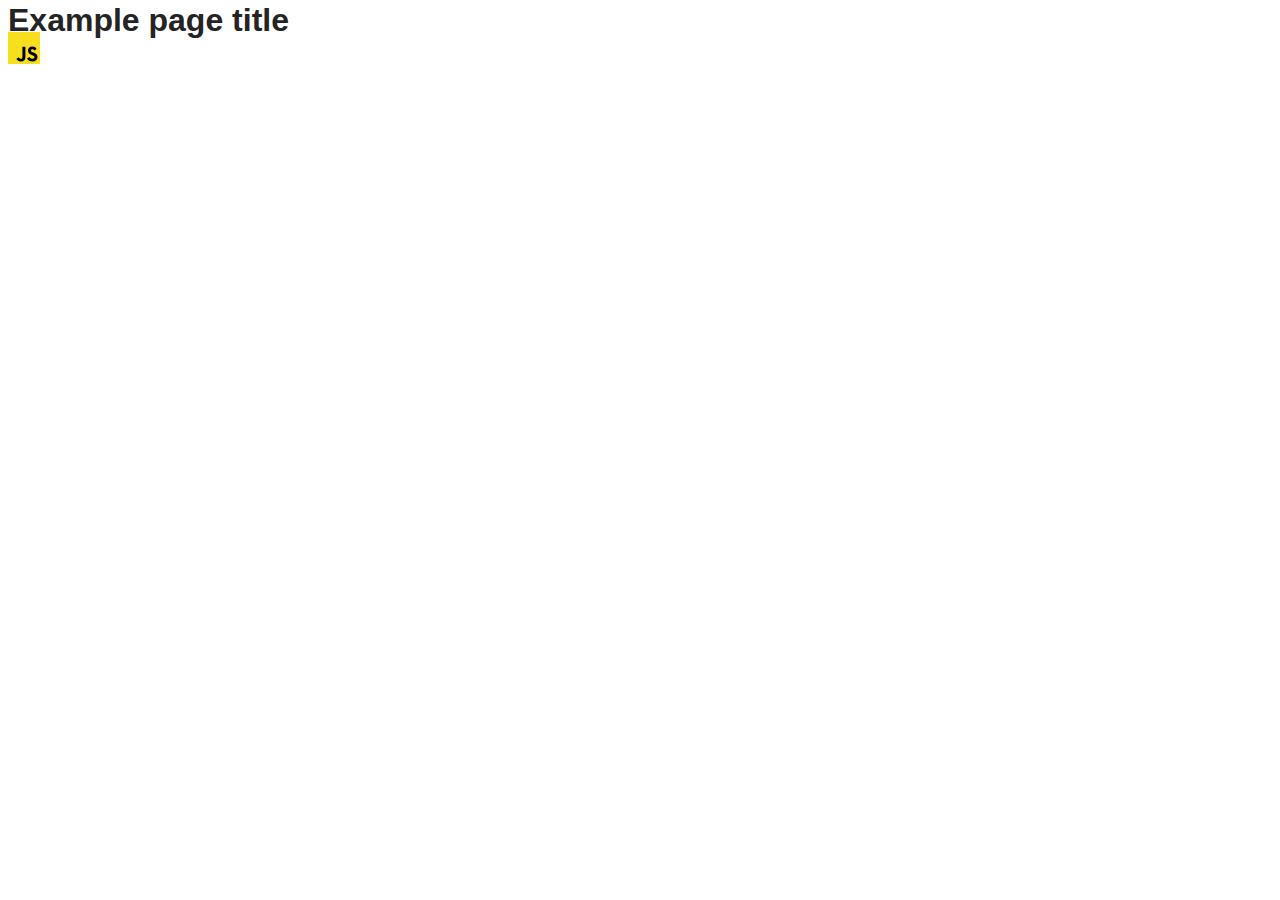
==== src/index.html @ 9a2e1669 "Initial commit" ====
<!DOCTYPE html>
<html lang="en">
  <head>
    <meta charset="UTF-8" />
    <link rel="icon" type="image/svg+xml" href="/favicon.svg" />
    <meta name="viewport" content="width=device-width, initial-scale=1.0" />
    <title>Vanilla App Template</title>
    <link rel="stylesheet" href="./css/styles.css" />
  </head>
  <body>
    <load ="partials/header.html" />

    <section>
      <h1>Example page title</h1>
      <!-- Path to images as from index.html file -->
      <img src="./img/javascript.svg" alt="" />
    </section>

    <!-- Loads the specified .html file -->
    <load ="partials/vite-promo.html" />

    <script type="module" src="./main.js"></script>
  </body>
</html>
---- src/css/styles.css ----
/**
  |============================
  | include css partials with
  | default @import url()
  |============================
*/
@import url('./reset.css');
@import url('./vite-promo.css');
@import url('./header.css');

:root {
  font-family: Inter, Avenir, Helvetica, Arial, sans-serif;
  font-size: 16px;
  line-height: 24px;
  font-weight: 400;

  color: #242424;
  background-color: rgba(255, 255, 255, 0.87);

  font-synthesis: none;
  text-rendering: optimizeLegibility;
  -webkit-font-smoothing: antialiased;
  -moz-osx-font-smoothing: grayscale;
  -webkit-text-size-adjust: 100%;
}
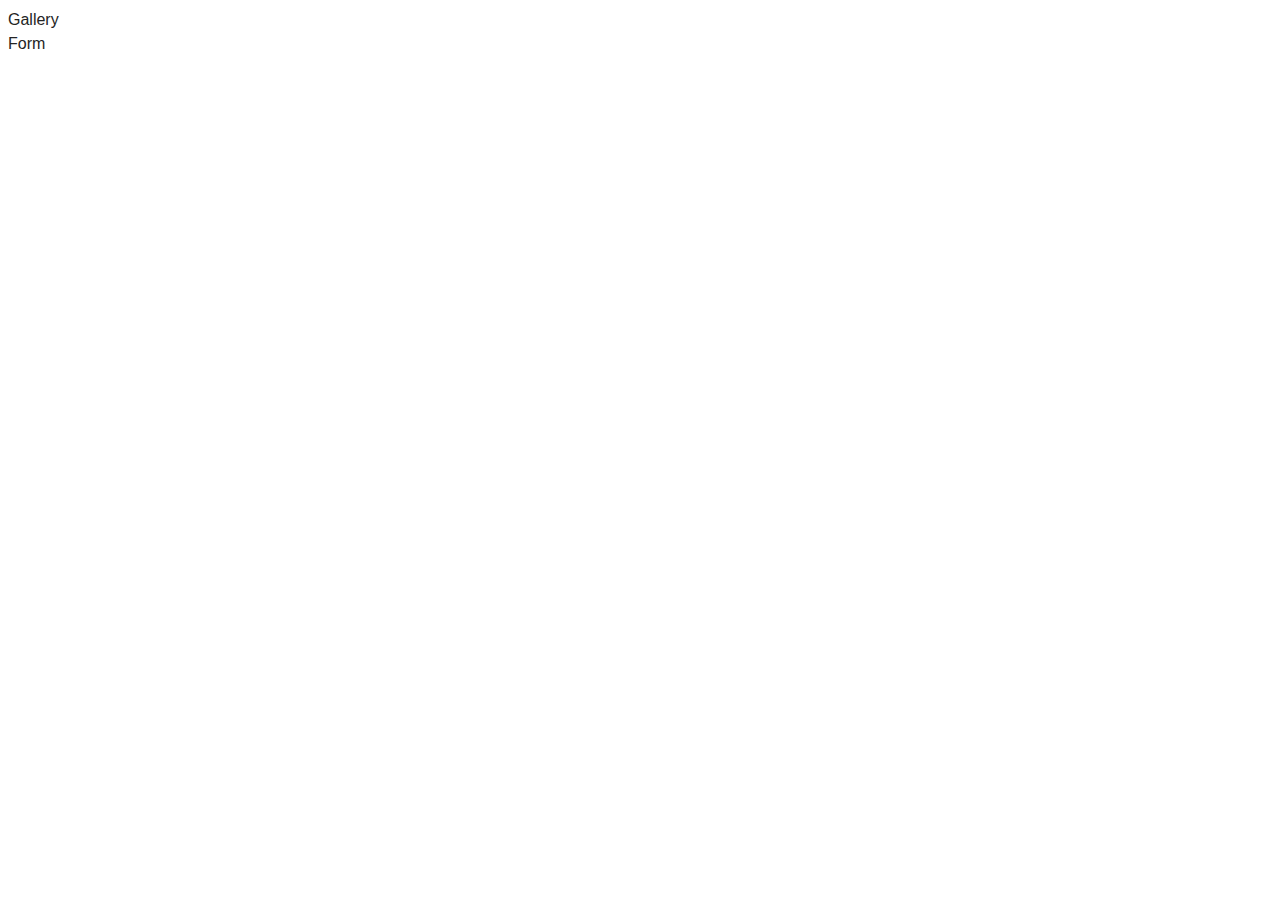
==== commit f29b85da: "final" ====
--- a/src/index.html
+++ b/src/index.html
@@ -4,21 +4,13 @@
     <meta charset="UTF-8" />
     <link rel="icon" type="image/svg+xml" href="/favicon.svg" />
     <meta name="viewport" content="width=device-width, initial-scale=1.0" />
-    <title>Vanilla App Template</title>
+    <title>goit-js-hw-09</title>
     <link rel="stylesheet" href="./css/styles.css" />
   </head>
   <body>
-    <load ="partials/header.html" />
-
-    <section>
-      <h1>Example page title</h1>
-      <!-- Path to images as from index.html file -->
-      <img src="./img/javascript.svg" alt="" />
-    </section>
-
-    <!-- Loads the specified .html file -->
-    <load ="partials/vite-promo.html" />
-
-    <script type="module" src="./main.js"></script>
+    <ul>
+      <li><a class="home-page-button" href="./1-gallery.html">Gallery</a></li>
+      <li><a class="home-page-button" href="./2-form.html">Form</a></li>
+    </ul>
   </body>
 </html>
--- a/src/css/styles.css
+++ b/src/css/styles.css
@@ -23,3 +23,108 @@
   -moz-osx-font-smoothing: grayscale;
   -webkit-text-size-adjust: 100%;
 }
+
+/* Gallery styles */
+
+.gallery {
+  display: flex;
+  flex-wrap: wrap;
+  position: fixed;
+  top: 50%;
+  left: 50%;
+  column-gap: 24px;
+  row-gap: 24px;
+  transform: translate(-50%, -50%);
+  width: 1128px;
+}
+
+.gallery-image {
+  width: 360px;
+  height: 200px;
+  object-fit: cover;
+}
+
+.gallery-image:hover {
+  transform: scale(1.016, 1.04);
+  transition: transform 500ms cubic-bezier(0.4, 0, 0.2, 1);
+}
+
+/* Form */
+
+.feedback-form {
+  border-radius: 8px;
+  padding: 24px;
+  width: 408px;
+  background-color: #ffffff;
+  display: flex;
+  flex-direction: column;
+  align-items: flex-start;
+  justify-content: flex-start;
+  gap: 8px;
+}
+
+label {
+  font-size: 16px;
+  color: #2e2f42;
+  margin-bottom: 0;
+}
+
+input {
+  font-family: 'Montserrat', sans-serif;
+  display: block;
+  height: 40px;
+  margin-bottom: 0;
+  border-radius: 4px;
+  width: 360px;
+  border: 1px solid #808080;
+  outline: transparent;
+  resize: none;
+  color: #2e2f42;
+  padding: 8px 16px;
+}
+
+input:active,
+textarea:active {
+  border: 1px solid #808080;
+}
+
+input:hover,
+textarea:hover {
+  border: 1px solid #000000;
+}
+
+textarea {
+  font-family: 'Montserrat', sans-serif;
+  display: block;
+  min-height: 80px;
+  border-radius: 4px;
+  width: 360px;
+  border: 1px solid #808080;
+  outline: transparent;
+  resize: none;
+  color: #2e2f42;
+  padding: 8px 16px;
+}
+
+button {
+  font-family: 'Montserrat', sans-serif;
+  display: flex;
+  align-items: center;
+  justify-content: center;
+  flex-direction: row;
+  gap: 10px;
+  border: none;
+  border-radius: 8px;
+  padding: 8px 16px;
+  width: 95px;
+  height: 40px;
+  background: #4e75ff;
+  color: #fff;
+  font-weight: 500;
+  margin-top: 8px;
+}
+
+button:hover,
+.page-btn:hover {
+  background: #6c8cff;
+}
